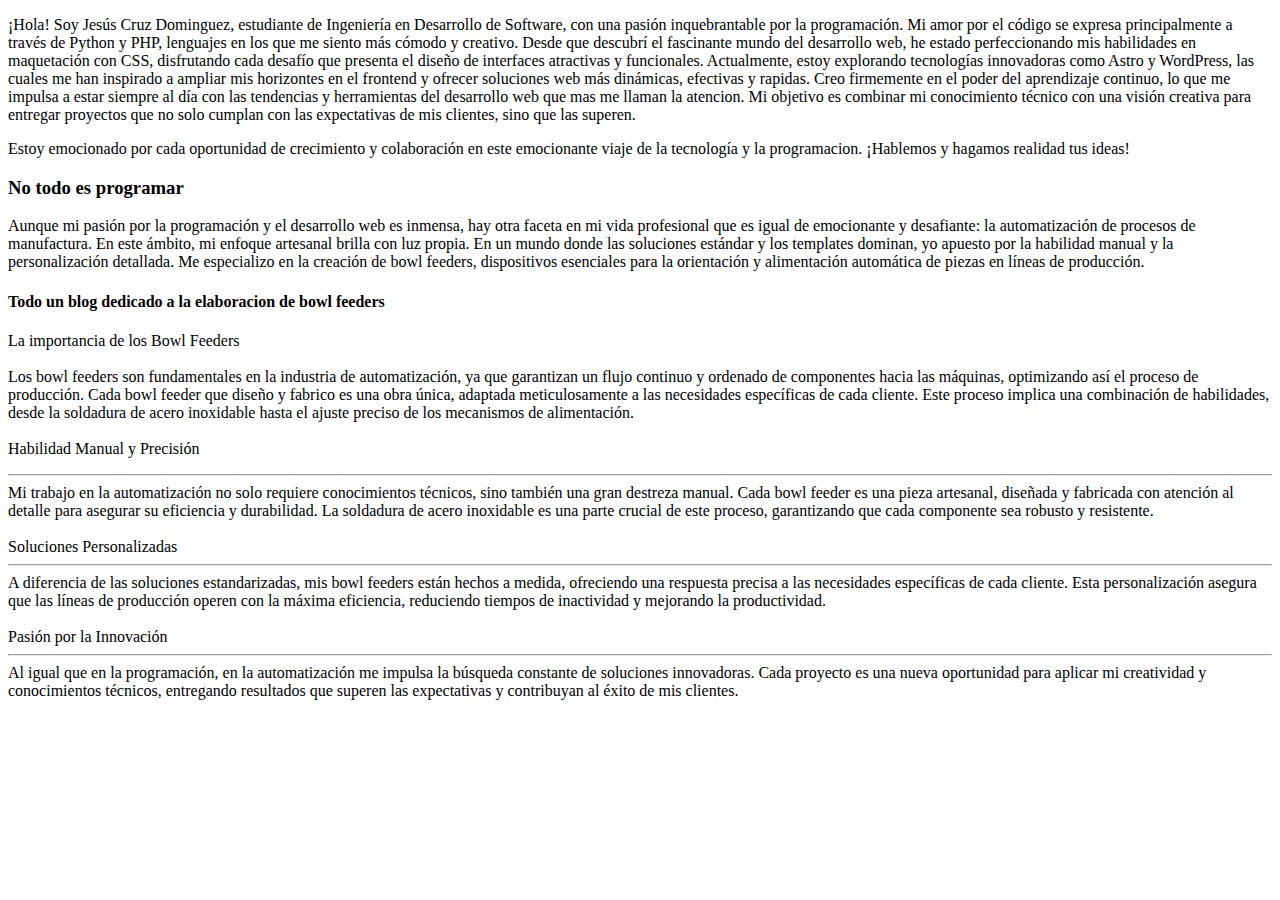
==== about.html @ bbb9a4b6 "Html: About section information" ====
<!DOCTYPE html>
<html lang="en">
<head>
    <meta charset="UTF-8">
    <meta name="viewport" content="width=device-width, initial-scale=1.0">
    <title>Document</title>
</head>
<body>

    <section class="about">
        <p class="about__description">
            ¡Hola! Soy Jesús Cruz Dominguez, estudiante de Ingeniería en Desarrollo de Software, con una pasión inquebrantable por la programación. Mi amor por el código se expresa principalmente a través de Python y PHP, lenguajes en los que me siento más cómodo y creativo.

            Desde que descubrí el fascinante mundo del desarrollo web, he estado perfeccionando mis habilidades en maquetación con CSS, disfrutando cada desafío que presenta el diseño de interfaces atractivas y funcionales. Actualmente, estoy explorando tecnologías innovadoras como Astro y WordPress, las cuales me han inspirado a ampliar mis horizontes en el frontend y ofrecer soluciones web más dinámicas, efectivas y rapidas.

            Creo firmemente en el poder del aprendizaje continuo, lo que me impulsa a estar siempre al día con las tendencias y herramientas del desarrollo web que mas me llaman la atencion. Mi objetivo es combinar mi conocimiento técnico con una visión creativa para entregar proyectos que no solo cumplan con las expectativas de mis clientes, sino que las superen.
        </p>


        <p>
            Estoy emocionado por cada oportunidad de crecimiento y colaboración en este emocionante viaje de la tecnología y la programacion. ¡Hablemos y hagamos realidad tus ideas!
        </p>

    </section>
    <section class="bowls">
        <h3>No todo es programar</h3>
        <p>Aunque mi pasión por la programación y el desarrollo web es inmensa, hay otra faceta en mi vida profesional que es igual de emocionante y desafiante: la automatización de procesos de manufactura.

            En este ámbito, mi enfoque artesanal brilla con luz propia. En un mundo donde las soluciones estándar y los templates dominan, yo apuesto por la habilidad manual y la personalización detallada. Me especializo en la creación de bowl feeders, dispositivos esenciales para la orientación y alimentación automática de piezas en líneas de producción.</p>

            <section class="blog__bowl-feeders">
                <h4>Todo un blog dedicado a la elaboracion de bowl feeders</h4>
                <p>
                    La importancia de los Bowl Feeders 
                    <br>
<br>
Los bowl feeders son fundamentales en la industria de automatización, ya que garantizan un flujo continuo y ordenado de componentes hacia las máquinas, optimizando así el proceso de producción. Cada bowl feeder que diseño y fabrico es una obra única, adaptada meticulosamente a las necesidades específicas de cada cliente. Este proceso implica una combinación de habilidades, desde la soldadura de acero inoxidable hasta el ajuste preciso de los mecanismos de alimentación.
<br>
<br>
Habilidad Manual y Precisión
<hr>
Mi trabajo en la automatización no solo requiere conocimientos técnicos, sino también una gran destreza manual. Cada bowl feeder es una pieza artesanal, diseñada y fabricada con atención al detalle para asegurar su eficiencia y durabilidad. La soldadura de acero inoxidable es una parte crucial de este proceso, garantizando que cada componente sea robusto y resistente.
<br>
<br>
Soluciones Personalizadas
<hr>
A diferencia de las soluciones estandarizadas, mis bowl feeders están hechos a medida, ofreciendo una respuesta precisa a las necesidades específicas de cada cliente. Esta personalización asegura que las líneas de producción operen con la máxima eficiencia, reduciendo tiempos de inactividad y mejorando la productividad.
<br>
<br>
Pasión por la Innovación
<hr>
Al igual que en la programación, en la automatización me impulsa la búsqueda constante de soluciones innovadoras. Cada proyecto es una nueva oportunidad para aplicar mi creatividad y conocimientos técnicos, entregando resultados que superen las expectativas y contribuyan al éxito de mis clientes.


                </p>

            </section>
    </section>


</body>
</html>
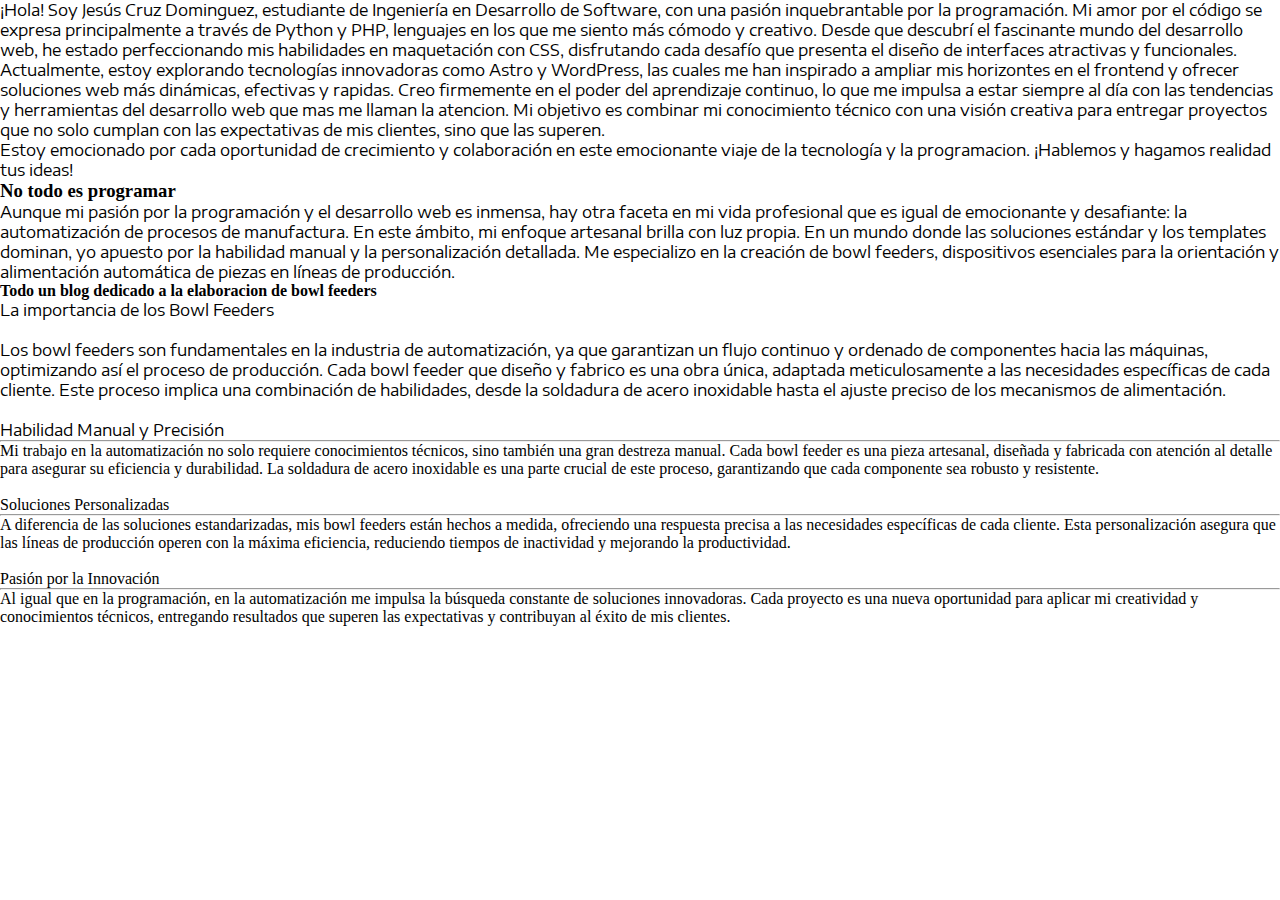
==== commit a6352648: "Add fonts" ====
--- a/about.html
+++ b/about.html
@@ -3,6 +3,11 @@
 <head>
     <meta charset="UTF-8">
     <meta name="viewport" content="width=device-width, initial-scale=1.0">
+    <link rel="preconnect" href="https://fonts.googleapis.com">
+    <link rel="preconnect" href="https://fonts.gstatic.com" crossorigin>
+    <link href="https://fonts.googleapis.com/css2?family=Encode+Sans+Expanded:wght@100;200;300;400;500;600;700;800;900&family=Source+Code+Pro:ital,wght@0,200..900;1,200..900&display=swap" rel="stylesheet">
+    <link rel="stylesheet" href="https://cdnjs.cloudflare.com/ajax/libs/font-awesome/6.6.0/css/all.min.css" integrity="sha512-Kc323vGBEqzTmouAECnVceyQqyqdsSiqLQISBL29aUW4U/M7pSPA/gEUZQqv1cwx4OnYxTxve5UMg5GT6L4JJg==" crossorigin="anonymous" referrerpolicy="no-referrer" />
+    <link rel="stylesheet" href="./src/css/style.css">
     <title>Document</title>
 </head>
 <body>
--- a/src/css/style.css
+++ b/src/css/style.css
@@ -0,0 +1,19 @@
+* {
+    padding: 0;
+    margin: 0;
+    box-sizing: border-box;
+}
+
+:root {
+    --encode-sans: "Encode Sans Expanded", sans-serif;
+    --source-code: "Source Code Pro", monospace;
+}
+
+/* body{
+    font-family: var(--source-code);
+} */
+
+p{
+    font-family: var(--encode-sans);
+}
+
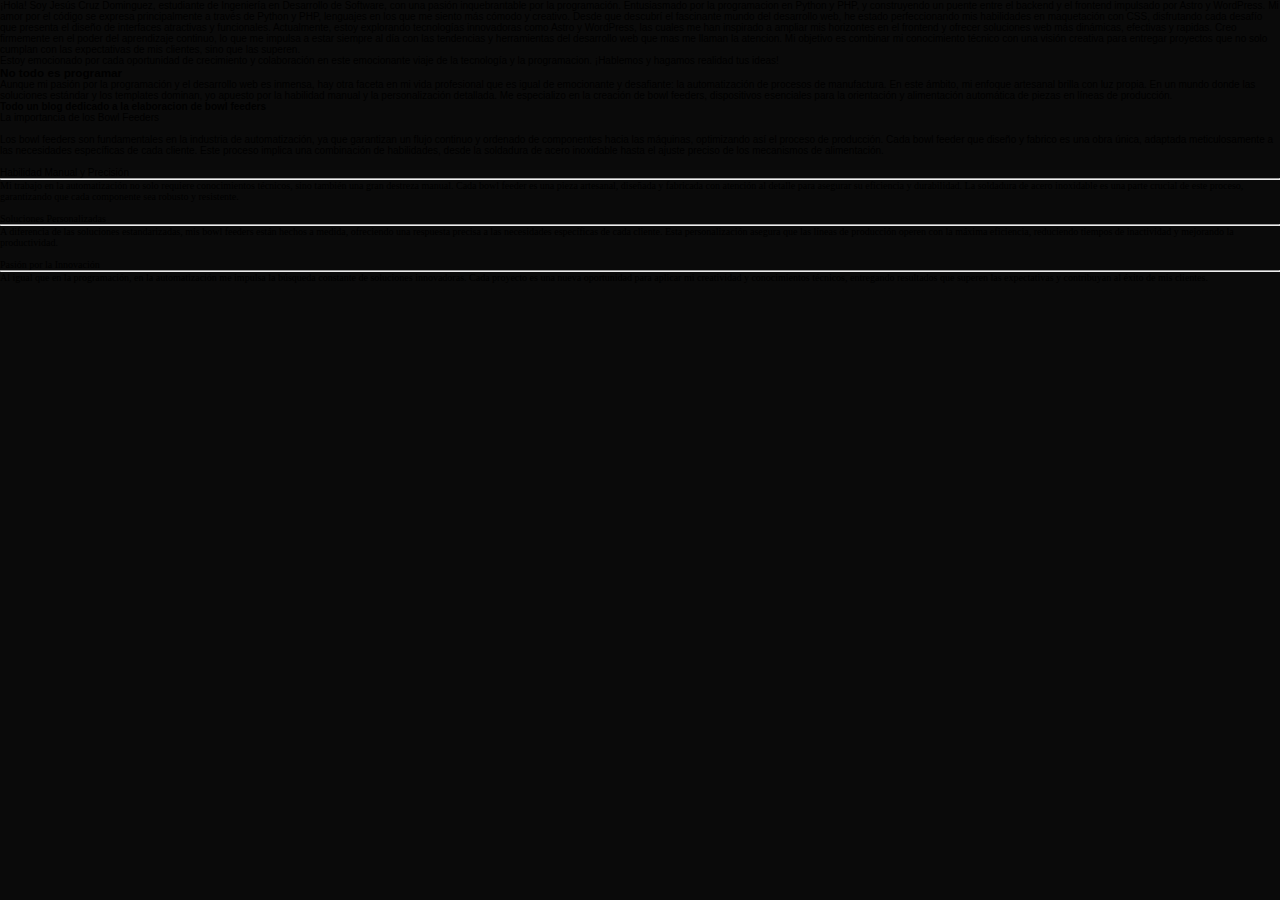
==== commit f351432d: "HTML: Layout of the hero section" ====
--- a/about.html
+++ b/about.html
@@ -14,7 +14,9 @@
 
     <section class="about">
         <p class="about__description">
-            ¡Hola! Soy Jesús Cruz Dominguez, estudiante de Ingeniería en Desarrollo de Software, con una pasión inquebrantable por la programación. Mi amor por el código se expresa principalmente a través de Python y PHP, lenguajes en los que me siento más cómodo y creativo.
+            ¡Hola! Soy Jesús Cruz Dominguez, estudiante de Ingeniería en Desarrollo de Software, con una pasión inquebrantable por la programación.  Entusiasmado por la programacion en Python y PHP, y construyendo un puente entre el backend y el frontend impulsado por Astro y WordPress.
+            
+            Mi amor por el código se expresa principalmente a través de Python y PHP, lenguajes en los que me siento más cómodo y creativo.
 
             Desde que descubrí el fascinante mundo del desarrollo web, he estado perfeccionando mis habilidades en maquetación con CSS, disfrutando cada desafío que presenta el diseño de interfaces atractivas y funcionales. Actualmente, estoy explorando tecnologías innovadoras como Astro y WordPress, las cuales me han inspirado a ampliar mis horizontes en el frontend y ofrecer soluciones web más dinámicas, efectivas y rapidas.
 
--- a/src/css/style.css
+++ b/src/css/style.css
@@ -5,15 +5,130 @@
 }
 
 :root {
-    --encode-sans: "Encode Sans Expanded", sans-serif;
-    --source-code: "Source Code Pro", monospace;
+    --ubuntu: "Ubuntu", sans-serif;;
+    --poppins: "Poppins", sans-serif;
+    --roboto: "Roboto", sans-serif;
+    --bg-color: #0A0A0A;
+    --description-color: #828282;
+    --span-color: rgb(130, 130, 130, .5);
+    --font-xs: 1rem;
+    --font-s: 1.6rem;
+    --font-md: 1.8rem;
+    --font-l: 2rem;
+    --font-lg: 2.4rem;
+
 }
 
-/* body{
-    font-family: var(--source-code);
+h1, h2, h3, h4, span{
+    font-family: var(--ubuntu);
+}
+
+html{
+    font-size: 62.5%;
+
+}
+
+body{
+    background-color: var(--bg-color);
+}
+
+p{
+    font-family: var(--poppins);
+}
+
+.container {
+    width: 85%;
+    margin: 0 auto;
+}
+.title {
+    margin-bottom: 2rem;
+    font-size: var(--font-lg);
+    color: white;
+}
+
+
+
+.hero{
+    /* width: 85%;
+    margin: 0 auto; */
+}
+.hero__title{
+    /* margin-bottom: 2rem;
+    font-size: var(--font-lg);
+    color: white; */
+}
+.hero__description{
+    color: var(--description-color);
+    margin-bottom: 2.4rem;
+    font-size: var(--font-s);
+    line-height: 20px;
+}
+
+.hero__details{
+
+}
+.details__services{
+    margin-bottom: 1.8rem;
+    color: white;
+    font-size: var(--font-md);
+}
+.details__items{
+    font-family: var(--poppins);
+    font-size: var(--font-s);
+    color: var(--description-color);    
+    width: fit-content;
+    margin-left: 3rem;
+    margin-bottom: 2.4rem;
+}
+
+.btn{
+    font-family: var(--poppins);
+    font-weight: bold;
+    padding: 6px;
+    border: none;
+    border-radius: 16px;
+}
+
+/* ---------- SEPARATOR ---------- */
+.separator{
+    margin: 128px 0;
+}
+.separator__details{
+    width: fit-content;
+    color: var(--span-color);
+    border: 1px solid var(--span-color);
+    font-size: var(--font-xs);
+    border-radius: 16px;
+    padding: 6px;
+    
+}
+.separator__description{
+    margin-right: 10px;   
+}
+/* .separator__details::after{
+    content: "";
+    background: rgb(2,0,36);
+    background: linear-gradient(to rigth, rgba(2,0,36,1) 29%, rgba(4,118,193,0.006039915966386533) 91%);
 } */
 
-p{
-    font-family: var(--encode-sans);
+/* ---------- END SEPARATOR ---------- */
+
+/* ---------- PROJECTS ---------- */
+
+.projects__title{
+    /* margin-bottom: 2rem;
+    font-size: var(--font-lg);
+    color: white; */
+}
+.projects__description{
+    color: var(--description-color);
+    margin-bottom: 2.4rem;
+    font-size: var(--font-s);
+    line-height: 20px;
 }
 
+.projects__project{
+    color: white;
+}
+/* ---------- END PROJECTS ---------- */
+
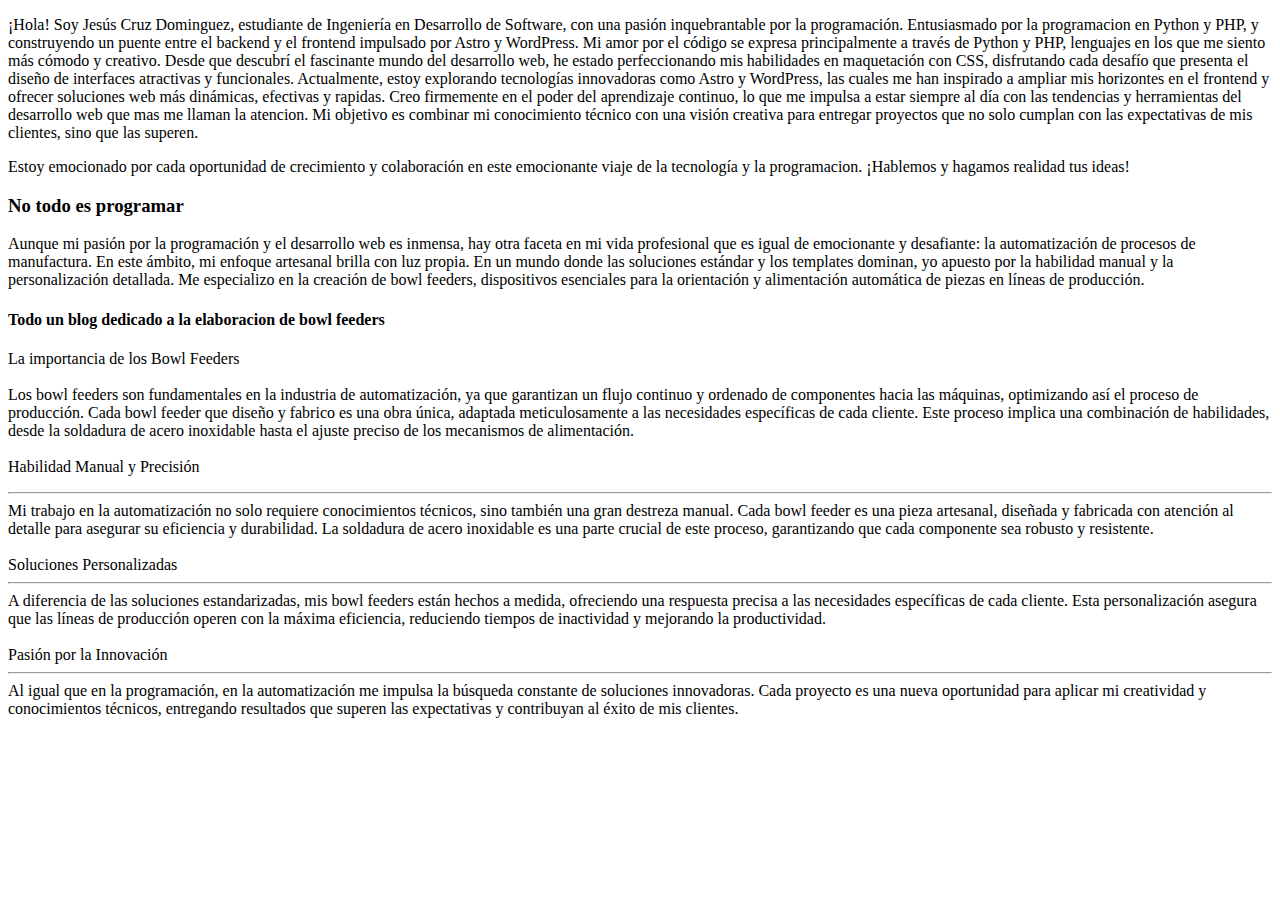
==== commit daf57756: "Hero image layout" ====
--- a/about.html
+++ b/about.html
@@ -7,7 +7,7 @@
     <link rel="preconnect" href="https://fonts.gstatic.com" crossorigin>
     <link href="https://fonts.googleapis.com/css2?family=Encode+Sans+Expanded:wght@100;200;300;400;500;600;700;800;900&family=Source+Code+Pro:ital,wght@0,200..900;1,200..900&display=swap" rel="stylesheet">
     <link rel="stylesheet" href="https://cdnjs.cloudflare.com/ajax/libs/font-awesome/6.6.0/css/all.min.css" integrity="sha512-Kc323vGBEqzTmouAECnVceyQqyqdsSiqLQISBL29aUW4U/M7pSPA/gEUZQqv1cwx4OnYxTxve5UMg5GT6L4JJg==" crossorigin="anonymous" referrerpolicy="no-referrer" />
-    <link rel="stylesheet" href="./src/css/style.css">
+    <!-- <link rel="stylesheet" href="./src/css/style.css"> -->
     <title>Document</title>
 </head>
 <body>
--- a/src/css/style.css
+++ b/src/css/style.css
@@ -5,13 +5,15 @@
 }
 
 :root {
-    --ubuntu: "Ubuntu", sans-serif;;
+    --ubuntu: "Ubuntu", sans-serif;
     --poppins: "Poppins", sans-serif;
-    --roboto: "Roboto", sans-serif;
+    --roboto-mono:  "Roboto Mono", monospace;;
+    --noto-color: "Noto Color Emoji", sans-serif;
     --bg-color: #0A0A0A;
     --description-color: #828282;
+    --footer-bg: #393948;
     --span-color: rgb(130, 130, 130, .5);
-    --font-xs: 1rem;
+    --font-xs: 1.2rem;
     --font-s: 1.6rem;
     --font-md: 1.8rem;
     --font-l: 2rem;
@@ -20,7 +22,8 @@
 }
 
 h1, h2, h3, h4, span{
-    font-family: var(--ubuntu);
+    /* font-family: var(--ubuntu); */
+    font-family: var(--roboto-mono);
 }
 
 html{
@@ -38,6 +41,7 @@
 
 .container {
     width: 85%;
+    max-width: 900px;
     margin: 0 auto;
 }
 .title {
@@ -47,11 +51,28 @@
 }
 
 
+/* -----------------MAIN----------- */
+.main{
+    margin: 4rem 0 15rem;
+}
+/* ---------------END MAIN--------- */
 
 .hero{
     /* width: 85%;
     margin: 0 auto; */
-}
+    /* display: grid;
+    grid-template-columns: repeat(auto-fit, minmax(300px, 350px)); */
+
+    display: flex;
+    justify-content: space-between;
+    align-items: center;
+}
+
+.hero__content{
+    /* width: 250px; */
+    max-width: 600px;
+}
+
 .hero__title{
     /* margin-bottom: 2rem;
     font-size: var(--font-lg);
@@ -63,7 +84,10 @@
     font-size: var(--font-s);
     line-height: 20px;
 }
-
+.hero__img{
+    display: none;
+    /* max-width: 700px; */
+}
 .hero__details{
 
 }
@@ -91,7 +115,7 @@
 
 /* ---------- SEPARATOR ---------- */
 .separator{
-    margin: 128px 0;
+    margin: 128px auto;
 }
 .separator__details{
     width: fit-content;
@@ -115,12 +139,26 @@
 
 /* ---------- PROJECTS ---------- */
 
+
+.projects__details{
+    margin: 0 auto;
+    /* max-width: 800px; */
+}
 .projects__title{
     /* margin-bottom: 2rem;
     font-size: var(--font-lg);
     color: white; */
 }
+
 .projects__description{
+    /* width: 90%; */
+    max-width: 800px;
+    margin: 0 auto;
+}
+
+.projects__description p{
+    /* display: inline-block;
+    max-width: 800px; */
     color: var(--description-color);
     margin-bottom: 2.4rem;
     font-size: var(--font-s);
@@ -128,7 +166,250 @@
 }
 
 .projects__project{
-    color: white;
+    /* max-width: 1500px; */
+    margin: 0 auto;
+    color: white;
+    display: grid;
+    /* grid-auto-columns: minmax(220px, 350px); */
+    grid-template-columns: repeat(auto-fit, minmax(300px, 350px));
+    justify-content: center;
+    gap: 3rem;
+}
+
+.project__card{
+    width: 100%;
+    border: 1px solid var(--description-color);
+    border-style: dashed;
+    border-radius: 1.6rem;
+    padding: 2.8rem;
+}
+
+.project__img-container{
+    width: 100%;
+}
+.project__img{
+    width: 100%;
+    height: 15rem;
+    margin-bottom: 1.6rem;
+    object-fit: cover;
+    border-radius: 4px;
+}
+.description__title{
+    
+    margin-bottom: 1.2rem;
+    color: white;
+    font-size: var(--font-s);
+    line-height: 20px;
+
+}
+.description__detail{
+    color: var(--description-color);
+    font-size: var(--font-s);
+    line-height: 20px;
+    margin-bottom: 1.2rem;
+}
+.description__links{
+    display: flex;
+    gap: 8px;
+    font-size: var(--font-md);
+}
+.links__anchor {
+    color: white;
+    display: inline-block;
+    text-decoration: none;
 }
 /* ---------- END PROJECTS ---------- */
 
+
+/* ---------- BLOG ---------- */
+.blog{
+    color: white;
+}
+.blog__details{
+    /* max-width: 800px; */
+    margin: 0 auto 3.8rem;
+    display: flex;
+    flex-direction: column;
+    gap: 2.8rem;
+}
+.blog__title{
+    font-size: var(--font-lg);
+}
+
+.blog__description{
+    /* width: 90%; */
+    max-width: 800px;
+    margin: 0 auto;
+    /* margin-bottom: 2.8rem; */
+    font-size: var(--font-s);
+    color: var(--description-color);
+    line-height: 20px;
+
+}
+.blog__post{
+    max-width: 600px;
+    margin: 0 auto
+}
+.post__container{
+    width: 100%;
+    border: 1px solid var(--description-color);
+    border-style: dashed;
+    border-radius: 1.6rem;
+    padding: 2.8rem;
+    margin-bottom: 2rem;
+}
+.post__title{
+    margin-bottom: 1.6rem;
+    font-size: var(--font-l);
+    color: white;
+    line-height: 22px;
+}
+.post__detail{
+    margin-bottom: 2rem;
+    font-size: var(--font-s);
+    color: var(--description-color);
+    line-height: 20px;
+
+}
+.post__date{
+    font-size: var(--font-xs);
+}
+/* ---------- END BLOG ---------- */
+
+
+
+
+/* ---------- CONTACT ---------- */
+.contact{
+    /* padding-bottom: 3rem; */
+    max-width: 550px;
+    display: flex;
+    flex-direction: column;
+    gap: 2.8rem;
+    color: white;
+}
+.contact__description{
+    font-size: var(--font-s);
+    color: var(--description-color);
+}
+
+.description__emoji{
+    color: white;
+}
+
+.contact__form-container{
+    padding: 2.8rem;
+    border: 1px solid var(--description-color);
+    border-style: dashed;
+    border-radius: 1.6rem;
+}
+.contact__title{
+    margin-bottom: 1.6rem;
+    font-size: var(--font-md);
+    text-align: center;
+}
+.contact__form{
+    display: flex;
+    flex-direction: column;
+    gap: 4px;
+}
+.form__label{
+    font-family: var(--poppins);
+    color: var(--description-color);
+    font-size: var(--font-s);
+}
+.form__input{
+    padding: 8px;
+    margin-bottom: 1rem;
+    border-radius: 8px;
+    border: none;
+}
+
+.form__message{
+    width: 100%;
+    height: 8rem;
+    padding: 4px;
+    border: none;
+    border-radius: 8px;
+
+}
+/* ---------- END CONTACT---------- */
+
+/* ---------- FOOTER---------- */
+
+.footer{    
+    
+    margin: 0 auto;
+    margin-bottom: 4.8rem;
+    padding-top: 4.8rem;
+    
+    display: grid;
+    grid-template-columns: repeat(auto-fit, minmax(300px, 1fr));
+    justify-items: center;
+    gap: 1.2rem;
+
+    background-color: var(--bg-color);
+    border-top: 1px solid var(--span-color);
+    border-style: dashed;
+
+    text-align: center;
+}
+.footer__container{
+    
+}
+
+.footer__socials{
+    /* display: flex; */
+    max-width: 350px;
+
+}
+.socials__container{
+    display: flex;
+    justify-content: center;
+    gap: 1.6rem;
+    font-size: var(--font-l);
+    list-style: none;
+}
+.socials__item{
+    color: white;
+
+}
+.socials__link{
+    color: white;
+    display: inline-block;
+    text-decoration: none;
+}
+.footer__copy{
+    color: white;
+}
+
+.footer__title{
+    max-width: 350px;
+    color:var(--description-color);
+    font-family: var(--ubuntu);
+    /* font-weight: bold; */
+    font-size: var(--font-xs);
+    /* max-width: 300px; */
+}
+.footer__copy{
+    color: var(--description-color);
+}
+/* ---------- END FOOTER---------- */
+
+@media (min-width:767px) { /* tablet, landscape iPad, lo-res laptops ands desktops */ 
+
+ 
+    .hero__img{
+        display: inline-block;
+        width: fit-content;
+        /* width: 250px; */
+    }
+    .hero__img img{
+        width: 100%;
+    }
+    .separator{
+        width: 85%;
+        max-width: 900px;
+    }
+
+}